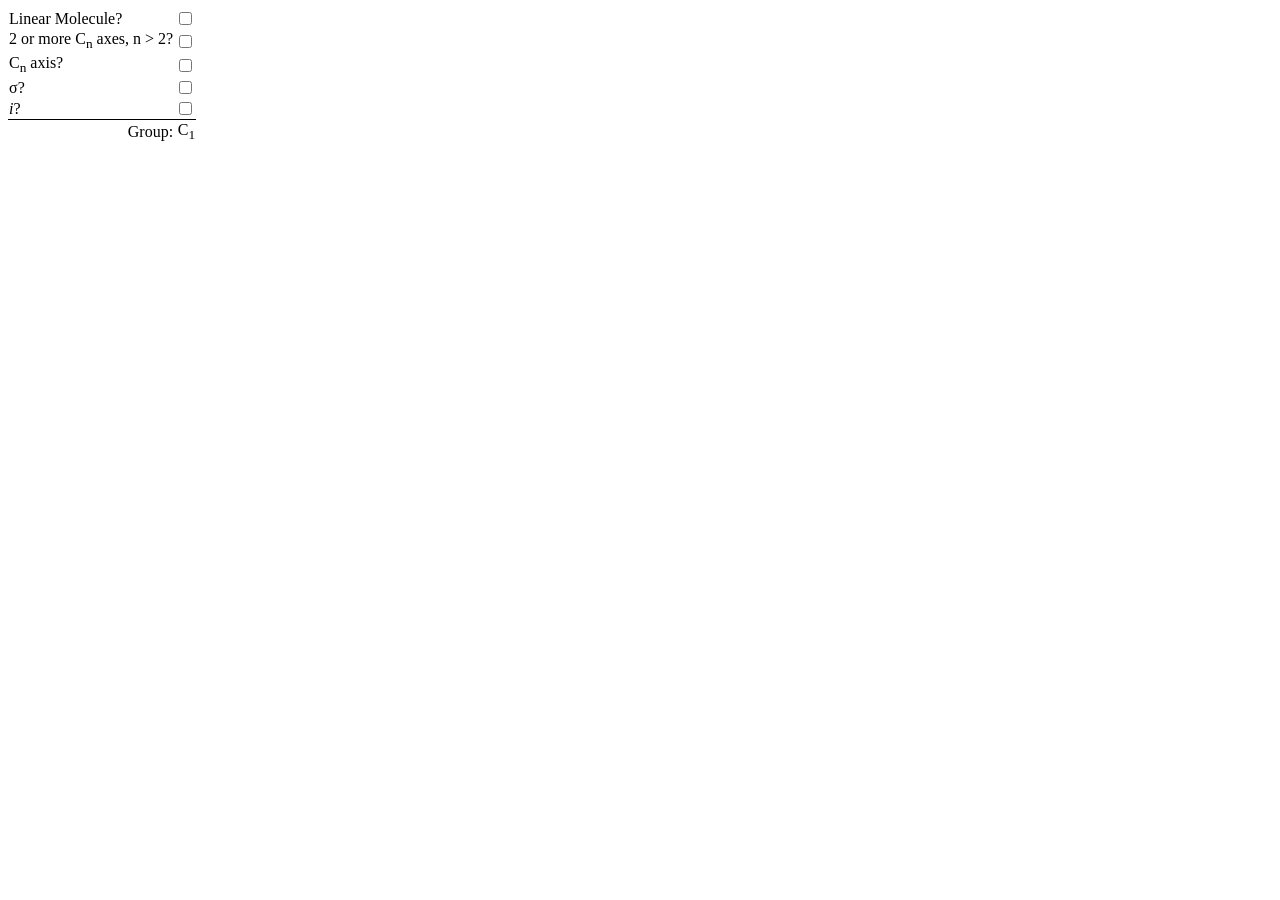
==== main.html @ 5bdab03d "Main HTML and JS files." ====
<html>
	<head>
		<script src="https://code.jquery.com/jquery-3.3.1.min.js" integrity="sha256-FgpCb/KJQlLNfOu91ta32o/NMZxltwRo8QtmkMRdAu8=" crossorigin="anonymous"></script>
		<script type="text/javascript" language="JavaScript" src="main.js"></script>
		<style>
			.td_b{
				border-top:solid 1px black;
				text-align:right;
			}
		</style>
	</head>
	<body>
		<table id="main_flow" style="border-collapse:collapse;">
			<tbody>
				<tr id="r_0">
					<td>Linear Molecule?</td>
					<td><input type="checkbox" id="q_0"></td>
				</tr>
				<tr id="r_0_1" style="display:none;">
					<td><i>i</i>?</td>
					<td><input type="checkbox" id="q_0_1"></td>
				</tr>
				<tr id="r_1">
					<td>2 or more C<sub>n</sub> axes, n > 2?</td>
					<td><input type="checkbox" id="q_1"></td>
				</tr>
				<tr id="r_1_1" style="display:none;">
					<td><i>i</i>?</td>
					<td><input type="checkbox" id="q_1_1"></td>
				</tr>
				<tr id="r_1_2" style="display:none;">
					<td>C<sub>5</sub> axis?</td>
					<td><input type="checkbox" id="q_1_2"></td>
				</tr>
				<tr id="r_2">
					<td>C<sub>n</sub> axis?</td>
					<td><input type="checkbox" id="q_2"></td>
					<td id="q_2_a" style="display:none;">n = </td>
					<td id="q_2_b" style="display:none;">
						<select id="q_2_n">
							<option value="2">2</option>
							<option value="3">3</option>
							<option value="4">4</option>
							<option value="5">5</option>
							<option value="6">6</option>
						</select>
					</td>
				</tr>
				<tr id="r_2_1" style="display:none;">
					<td>C<sub>2</sub> axes &perp; the principal axis?</td>
					<td><input type="checkbox" id="q_2_1"></td>
				</tr>
				<tr id="r_2_1_1" style="display:none;">
					<td>&sigma;<sub>h</sub>?</td>
					<td><input type="checkbox" id="q_2_1_1"></td>
				</tr>
				<tr id="r_2_1_2" style="display:none;">
					<td>n &sigma;<sub>d</sub>?</td>
					<td><input type="checkbox" id="q_2_1_2"></td>
				</tr>
				<tr id="r_2_2" style="display:none;">
					<td>&sigma;<sub>h</sub>?</td>
					<td><input type="checkbox" id="q_2_2"></td>
				</tr>
				<tr id="r_2_3" style="display:none;">
					<td>&sigma;<sub>v</sub>?</td>
					<td><input type="checkbox" id="q_2_3"></td>
				</tr>
				<tr id="r_2_4" style="display:none;">
					<td>S<sub>2n</sub> axis?</td>
					<td><input type="checkbox" id="q_2_4"></td>
				</tr>
				<tr id="r_3">
					<td>&sigma;?</td>
					<td><input type="checkbox" id="q_3"></td>
				</tr>
				<tr id="r_4">
					<td><i>i</i>?</td>
					<td><input type="checkbox" id="q_4"></td>
				</tr>
				<tr id="result" >
					<td class="td_b">Group: </td>
					<td class="td_b" id="group">C<sub>1</sub></td>
				</tr>
			</tbody>
		</table>
	</body>
</html>
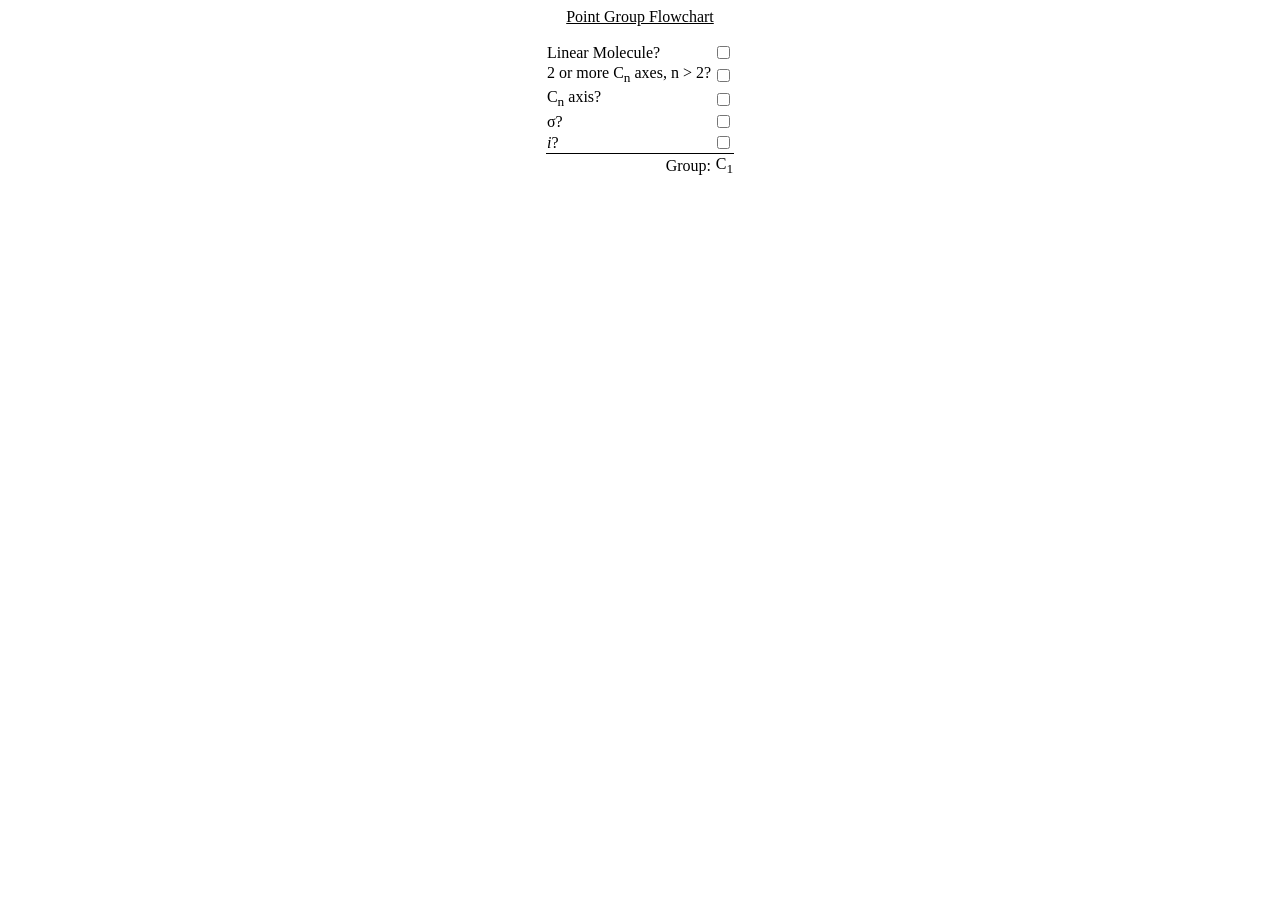
==== commit 0a3fb8be: "Add files via upload Added title" ====
--- a/main.html
+++ b/main.html
@@ -10,7 +10,8 @@
 		</style>
 	</head>
 	<body>
-		<table id="main_flow" style="border-collapse:collapse;">
+		<p style="text-align:center;text-decoration:underline;">Point Group Flowchart</p>
+		<table id="main_flow" style="margin:0 auto;border-collapse:collapse;">
 			<tbody>
 				<tr id="r_0">
 					<td>Linear Molecule?</td>
